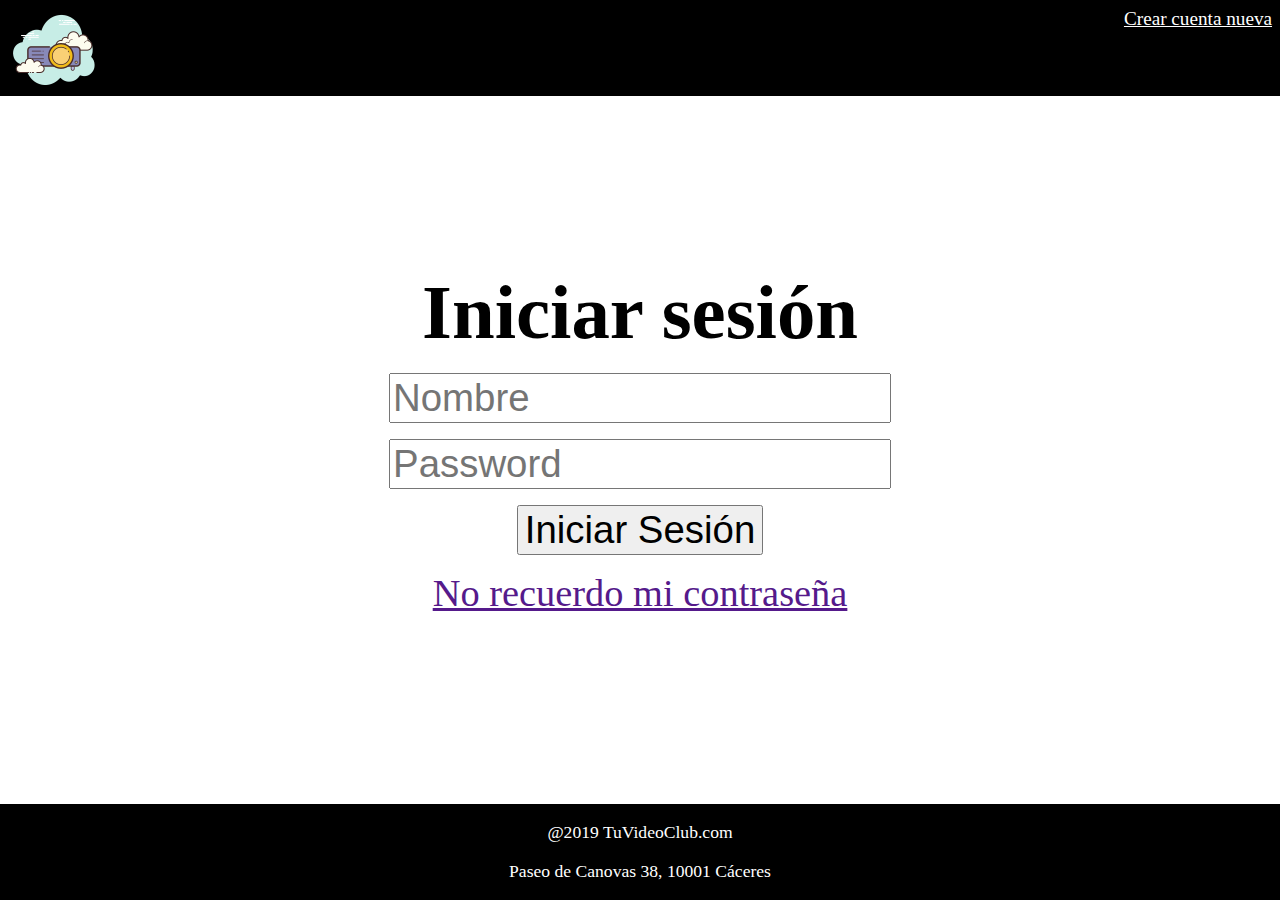
==== index.html @ 25659676 "login básico" ====
<!DOCTYPE html>
<html lang="es">
  <head>
    <meta charset="UTF-8" />
    <meta name="viewport" content="width=device-width, initial-scale=1.0" />
    <meta http-equiv="X-UA-Compatible" content="ie=edge" />
    <title>TuVidioClub.com - Login</title>
    <link rel="stylesheet" href="css/styles.css" />
    <link rel="stylesheet" href="css/reset.css" />
    <link rel="stylesheet" href="css/navbar-login.css" />
    <link rel="stylesheet" href="css/footer.css" />
    <link rel="stylesheet" href="css/login.css" />
  </head>

  <body>
    <nav class="navbar">
      <div class="logo">
        <i class="logo"></i>
      </div>

      <div class="nueva-cuenta">
        <a href="">Crear cuenta nueva</a>
      </div>
    </nav>

    <main>
      <section class="inicio-sesion">
        <div class="container">
          <div class="titulo">
            <h1>Iniciar sesión</h1>
          </div>

          <div class="formulario">
            <form action="">
              <div class="item-formulario">
                <input type="text" placeholder="Nombre" />
              </div>

              <div class="item-formulario">
                <input type="password" placeholder="Password" />
              </div>

              <div class="item-formulario">
                <button type="submit">Iniciar Sesión</button>
              </div>

              <div class="item-formulario">
                <a href="">No recuerdo mi contraseña</a>
              </div>
            </form>
          </div>
        </div>
      </section>
    </main>

    <footer class="pie-pagina">
      <ul>
        <div class="privacidad">
          <li class="item-privacidad">
            <a href="#">Aviso legal</a>
          </li>
          <li class="item-privacidad">
            <a href="#">Condiciones legales</a>
          </li>
          <li class="item-privacidad">
            <a href="#">Privacidad</a>
          </li>
          <li class="item-privacidad">
            <a href="#">Cookies</a>
          </li>
        </div>
      </ul>

      <div class="direccion">
        <div class="item-direccion">@2019 TuVideoClub.com</div>
        <div class="item-direccion">Paseo de Canovas 38, 10001 Cáceres</div>
      </div>
    </footer>
  </body>
</html>
---- css/styles.css ----
@import url("https://fonts.googleapis.com/css?family=Roboto&display=swap");

@font-face {
  font-family: juego-tronos;
  src: url(../fonts/gt.ttf);
}

:root {
  /*navbar*/
  --navbar-text-color: white;
  --navbar-bg-color: black;

  --text-color: #222222;
  --bg-color: white;
  --bg-inverted: #efeffe;

  /*footer*/
  --footer-text-color: white;
  --footer-bg-color: black;
}
---- css/navbar-login.css ----
.navbar {
  background-color: var(--navbar-bg-color);
  color: var(--navbar-text-color);
  height: 6rem;
  width: 100%;
  position: fixed;
  z-index: 1;
  display: flex;
  justify-content: space-between;
}

.logo {
  width: 9rem;
  height: 6rem;
  margin-left: 0.2rem;
  background-image: url("../img/logo.png");
  background-repeat: no-repeat;
  z-index: 2;
}

.nueva-cuenta > a {
 display: flex;
 width: 100%;   
 text-align: end;
 margin-top: .5rem; 
 margin-right: .5rem;
 font-size: 1.2rem;
 text-decoration: none;
 text-decoration-line: underline;   
 color: var(--navbar-text-color);
 text-decoration-color: var(--navbar-text-color);   
}


@media all and (min-width: 480px) {
    
}
---- css/footer.css ----
footer {
  height: 6rem;
  width: 100%;
  background-color: var(--navbar-bg-color);
  color: var(--navbar-text-color);
  bottom: 0;
  position: fixed;
  z-index: 1;
}

footer > ul {
  display: none;
}

.direccion {
  width: 100%;
  height: 100%;
  display: flex;
  flex-direction: column;
  justify-content: space-evenly;
}

.item-direccion {
  margin: 0 auto;
  font-size: 1.1rem;
}

/*
footer {
  background-color: var(--navbar-bg-color);
  color: var(--navbar-text-color);
  bottom: 0;
  height: 6rem;
  width: 100%;
  position: fixed; 
  z-index: 1;
  display: flex;
  justify-content: space-between; 
}

footer>ul {
  display: inline-block;
  justify-content: center;    
  align-content: center;
}

.direccion {
  display: inline-block;
  justify-content: center;    
  align-content: left;
}*/
---- css/login.css ----
html,
body {
  height: 100vh;
  padding: 0.03px;
}

.container {
  display: flex;
  flex-direction: column;
  width: 100vw;
  height: calc(100vh - 6rem);
  padding-top: 6rem;
  justify-content: center;
  align-content: center;
  overflow: auto;
}

 .titulo {
  display: flex;
  width: 100%;
  justify-content: center; 
} 

.titulo>h1{
    margin: 0;
}

.formulario {
  display: flex;
  flex-direction: column;
  width: 100%;
  justify-content: center;
  align-content: center;
}

.item-formulario {
  display: flex;
  justify-content: center;
  margin: 1rem;
}

.item-formulario > *,
.titulo {
  font-size: 1.2rem;
}

@media all and (min-width: 480px) {
  .item-formulario > *,
  .titulo {
    font-size: 1.5rem;
  }
}

@media all and (min-width: 991px) {
  .item-formulario > *,
  .titulo {
    font-size: 2.4rem;
  }
}
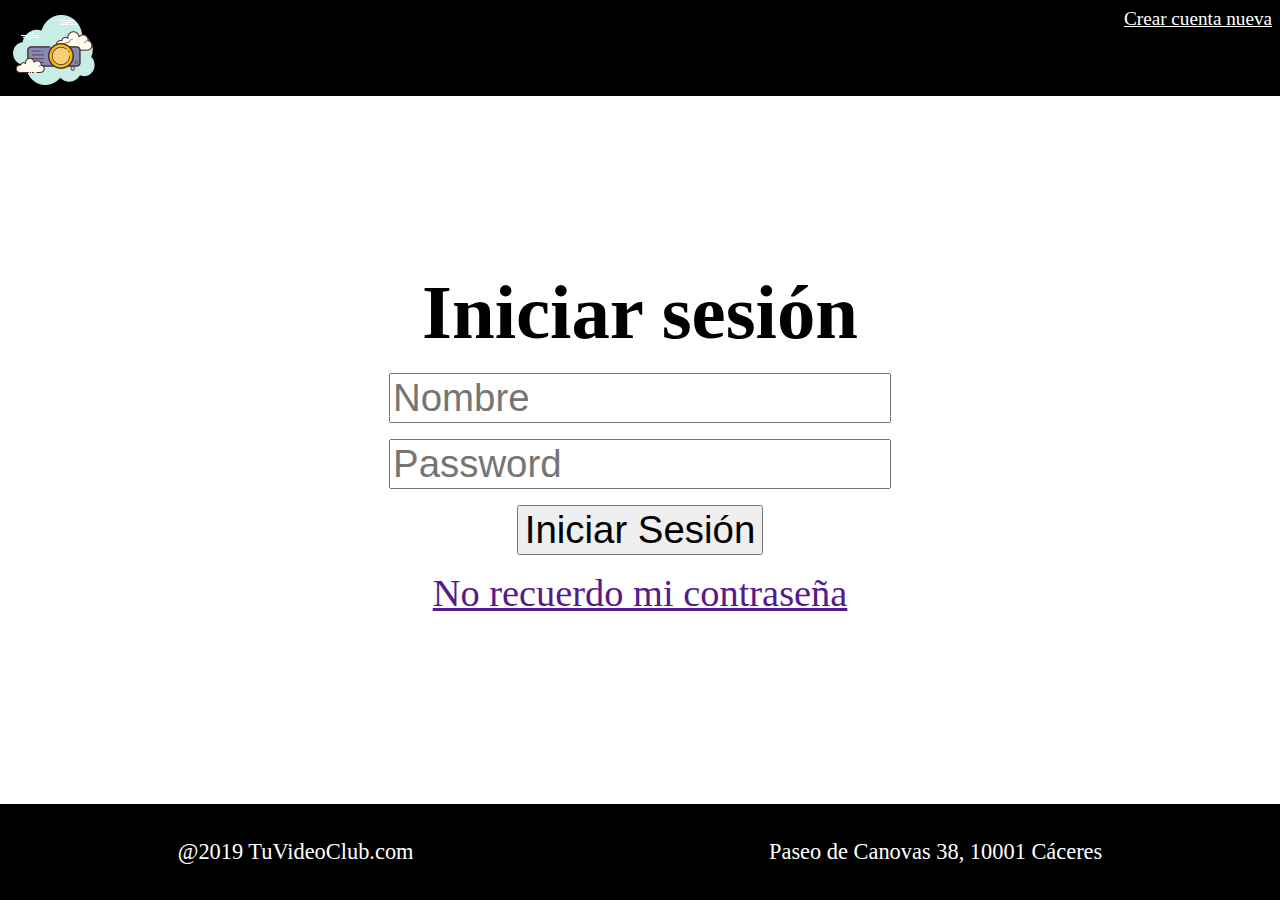
==== commit 511cc13f: "Arreglamos el navbar, pendiente de parte movil" ====
--- a/index.html
+++ b/index.html
@@ -8,7 +8,7 @@
     <link rel="stylesheet" href="css/styles.css" />
     <link rel="stylesheet" href="css/reset.css" />
     <link rel="stylesheet" href="css/navbar-login.css" />
-    <link rel="stylesheet" href="css/footer.css" />
+    <link rel="stylesheet" href="css/footer-login.css" />
     <link rel="stylesheet" href="css/login.css" />
   </head>
 
@@ -31,7 +31,7 @@
           </div>
 
           <div class="formulario">
-            <form action="">
+            <form action="home.html">
               <div class="item-formulario">
                 <input type="text" placeholder="Nombre" />
               </div>
@@ -54,26 +54,24 @@
     </main>
 
     <footer class="pie-pagina">
-      <ul>
-        <div class="privacidad">
-          <li class="item-privacidad">
-            <a href="#">Aviso legal</a>
-          </li>
-          <li class="item-privacidad">
-            <a href="#">Condiciones legales</a>
-          </li>
-          <li class="item-privacidad">
-            <a href="#">Privacidad</a>
-          </li>
-          <li class="item-privacidad">
-            <a href="#">Cookies</a>
-          </li>
-        </div>
+      <ul class="privacidad">
+        <li class="item-privacidad">
+          <a href="#">Aviso legal</a>
+        </li>
+        <li class="item-privacidad">
+          <a href="#">Condiciones legales</a>
+        </li>
+        <li class="item-privacidad">
+          <a href="#">Privacidad</a>
+        </li>
+        <li class="item-privacidad">
+          <a href="#">Cookies</a>
+        </li>
       </ul>
 
       <div class="direccion">
-        <div class="item-direccion">@2019 TuVideoClub.com</div>
-        <div class="item-direccion">Paseo de Canovas 38, 10001 Cáceres</div>
+        <p>@2019 TuVideoClub.com</p>
+        <p>Paseo de Canovas 38, 10001 Cáceres</p>
       </div>
     </footer>
   </body>
--- a/css/styles.css
+++ b/css/styles.css
@@ -12,6 +12,7 @@
 
   --text-color: #222222;
   --bg-color: white;
+  --bg-color-2: rgb(196, 196, 196);
   --bg-inverted: #efeffe;
 
   /*footer*/
--- a/css/footer-login.css
+++ b/css/footer-login.css
@@ -0,0 +1,42 @@
+footer {
+  height: 6rem;
+  width: 100%;
+  background-color: var(--navbar-bg-color);
+  color: var(--navbar-text-color);
+  bottom: 0;
+  position: fixed;
+  z-index: 1;
+}
+
+.privacidad {
+  display: none;
+}
+
+.direccion {
+  width: 100%;
+  height: 100%;
+  display: flex;
+  flex-direction: column;
+  justify-content: space-evenly;
+}
+
+.direccion p {
+  margin: 0 auto;
+  font-size: 1.1rem;
+}
+
+@media all and (min-width: 991px) {
+  .direccion {
+    flex-direction: row;
+  }
+
+  .direccion p {
+    font-size: 1.4rem;
+    display: flex;
+    align-self: center;
+  }
+  
+    
+
+}
+
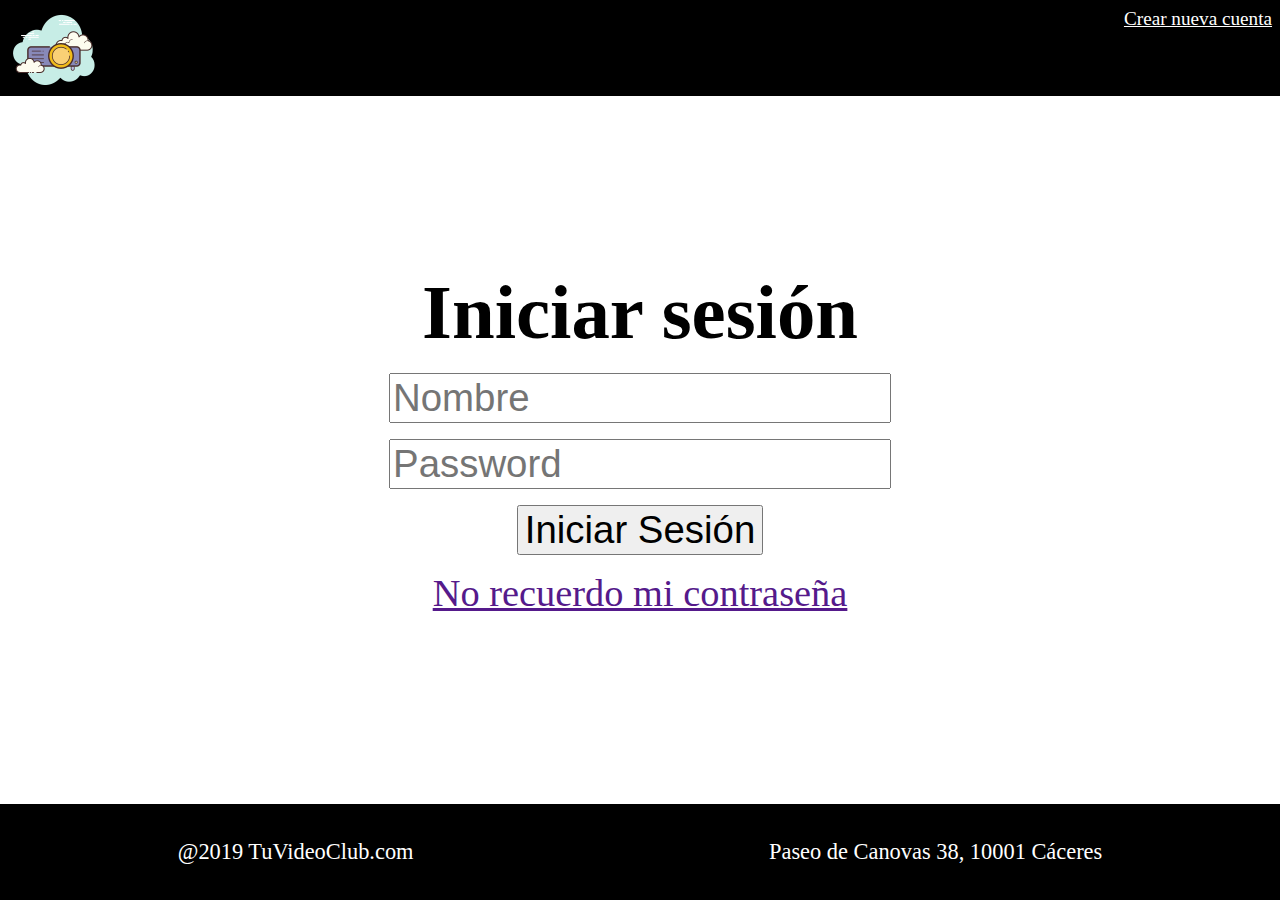
==== commit 88072785: "añadimos checkbox y nombre pelicula" ====
--- a/index.html
+++ b/index.html
@@ -19,7 +19,7 @@
       </div>
 
       <div class="nueva-cuenta">
-        <a href="">Crear cuenta nueva</a>
+        <a href="">Crear nueva cuenta</a>
       </div>
     </nav>
 
